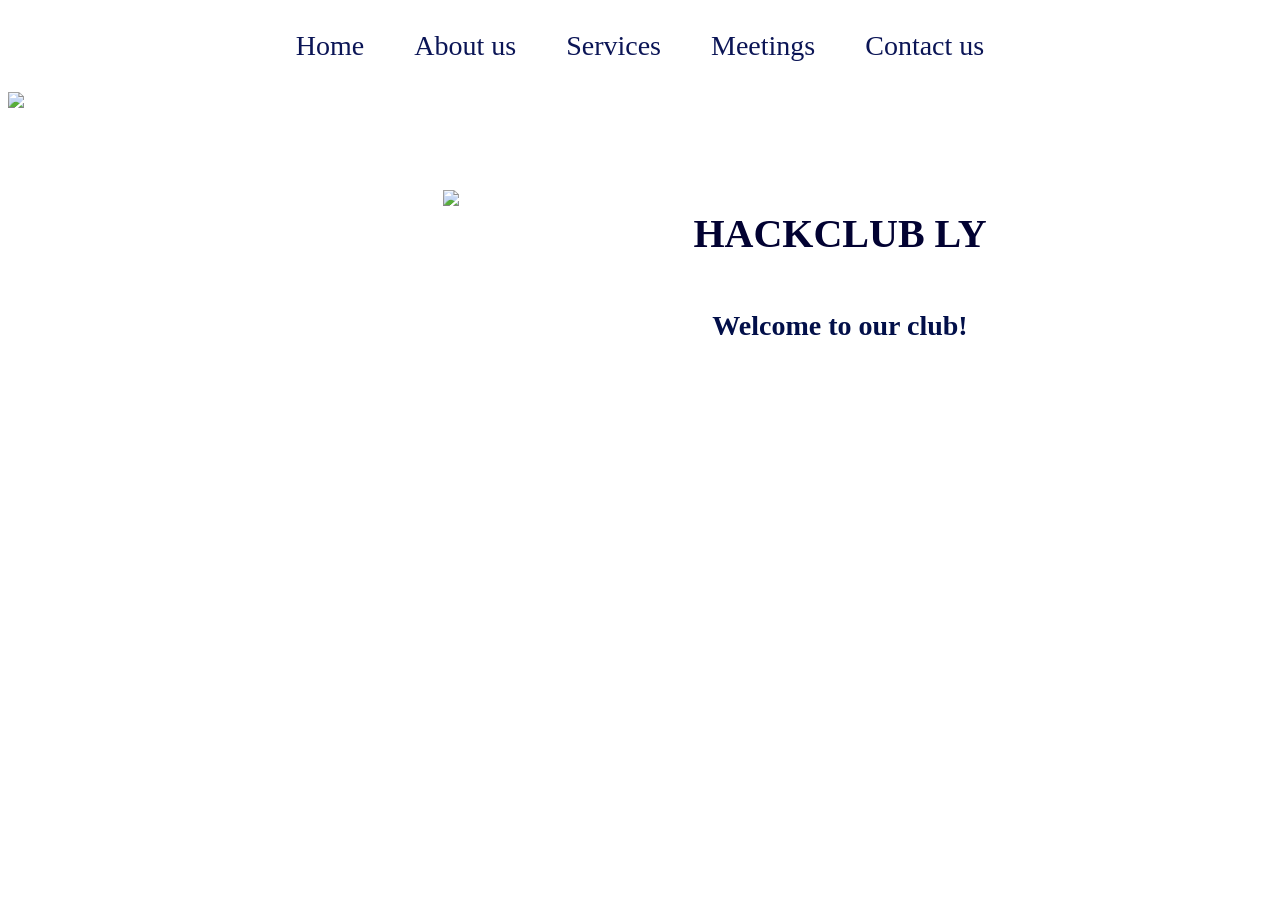
==== index.html @ 7f4287c1 "website!" ====
<!DOCTYPE html>
<html>
<head>
    <link rel="stylesheet" href="style.css">
    <title>HackClub LY</title>
         <!----- main menu --> 
          <ul class="horizontal-menu">      
          <li><a href="#">Home</a> </li>
          <li><a href="About us.html">About us</a></li>
          <li><a href="Services.html">Services</a></li>
          <li><a href="Meetings.html">Meetings</a></li>
          <li><a href="Contact us.html">Contact us</a></li>
          </ul> 
</head>
<body>
    <img src="c:\Users\lenovo\Downloads\hackclub_logo-removebg-preview.png" class="logo">
 <div class="low-opacity-bg-image">
    <h1> HACKCLUB LY</h1>
    <h3> Welcome to our club!</h3> 
    <img src="c:\Users\lenovo\Downloads\hackclub_logo-removebg-preview.png">
 </div>
---- style.css ----
.low-opacity-bg-image {
    background-image: url(https://mail.google.com/mail/u/0?ui=2&ik=ca4b2c62f3&attid=0.1&permmsgid=msg-a:r-4416538466940017035&th=19ed53d240db28dc&view=fimg&fur=ip&permmsgid=msg-a:r-4416538466940017035&sz=s0-l75-ft&attbid=ANGjdJ_DDZ4uzWaZqcvhym1YmU9jo6uu_Q7AYEhh-6KUEOEf73PGL6eUputqPYHv6uVB2qUPer6ueYDS6Na3xi68AsbryVk9vgqdrUcE0aXbUi848f5D3uHtdbjL8kY&disp=emb&realattid=447EA5FD-7492-442C-A4DE-43520A0D53F3&zw);
    background-size: cover;
    background-position: center;
    display: grid;
    place-content: center;
    text-align: center;
    min-height: 700px;
    position: relative;
    isolation: isolate;
}
.low-opacity-bg-image::after {
content: '';
position: absolute;
z-index: -1;
inset: 0; 
background: white;
opacity: .57;
}

h1 {color:darkred;
    text-align: center;
    font-family: Eternalove;
}

img {
    width: 200px;
    margin-left: 350px;
    margin-right: 350px;
    margin-top: -270px;

}
h1 {
    font-size: 40px;
    color: rgb(2, 2, 50);
    margin-left: 600px;
    margin-right: 200px;
    margin-top: -250px;
    font-family: Eternalove;
}
h3 {
    font-size: 28px;
    color: rgb(2, 15, 73);
    margin: .15px;
    margin-right: 200px;
    margin-left: 600px;
    margin-top: -150px;
    font-family: Eternalove;
}


.logo {
    width: 98px;
    margin-bottom: -2px;
    margin-right: 1000px;
    margin-left: 0px;
    
}

.horizontal-menu {
    font-size: 28px;
    list-style-type: none;
    padding: 0;
    display: flex;
    justify-content: center; /* محاذاة العناصر في الوسط */
    margin: 30px;
}

.horizontal-menu li {
    margin: 0 15px; /* مسافة بين العناصر */
}

.horizontal-menu a {
    text-decoration: none;
    color: #0b1556;
    padding: 10px;
    transition: background-color 0.3s;
}

.horizontal-menu a:hover {
    background-color: #b0aeae;
    color: #080338;
}
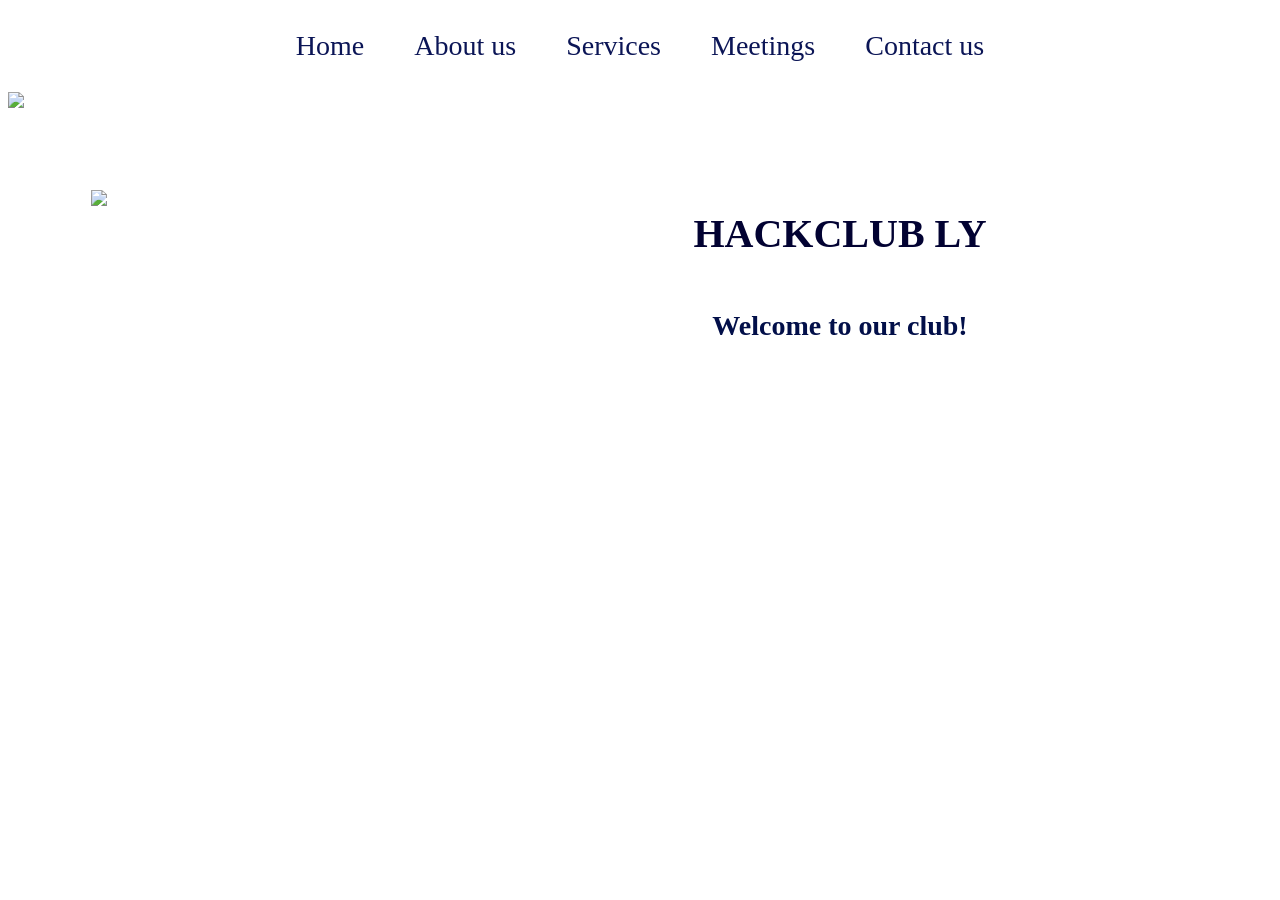
==== commit ae56afa0: "sticker and logo added to the website, background image updated in style.css" ====
--- a/index.html
+++ b/index.html
@@ -13,10 +13,10 @@
           </ul> 
 </head>
 <body>
-    <img src="c:\Users\lenovo\Downloads\hackclub_logo-removebg-preview.png" class="logo">
+    <img src="images-removebg-preview.png" class="logo">
  <div class="low-opacity-bg-image">
     <h1> HACKCLUB LY</h1>
     <h3> Welcome to our club!</h3> 
-    <img src="c:\Users\lenovo\Downloads\hackclub_logo-removebg-preview.png">
+    <img src="hackclub_logo-removebg-preview.png" class="logo">
  </div>   
    
--- a/style.css
+++ b/style.css
@@ -1,5 +1,5 @@
 .low-opacity-bg-image {
-    background-image: url(https://mail.google.com/mail/u/0?ui=2&ik=ca4b2c62f3&attid=0.1&permmsgid=msg-a:r-4416538466940017035&th=19ed53d240db28dc&view=fimg&fur=ip&permmsgid=msg-a:r-4416538466940017035&sz=s0-l75-ft&attbid=ANGjdJ_DDZ4uzWaZqcvhym1YmU9jo6uu_Q7AYEhh-6KUEOEf73PGL6eUputqPYHv6uVB2qUPer6ueYDS6Na3xi68AsbryVk9vgqdrUcE0aXbUi848f5D3uHtdbjL8kY&disp=emb&realattid=447EA5FD-7492-442C-A4DE-43520A0D53F3&zw);
+    background-image: url(IMG_2182.png);
     background-size: cover;
     background-position: center;
     display: grid;
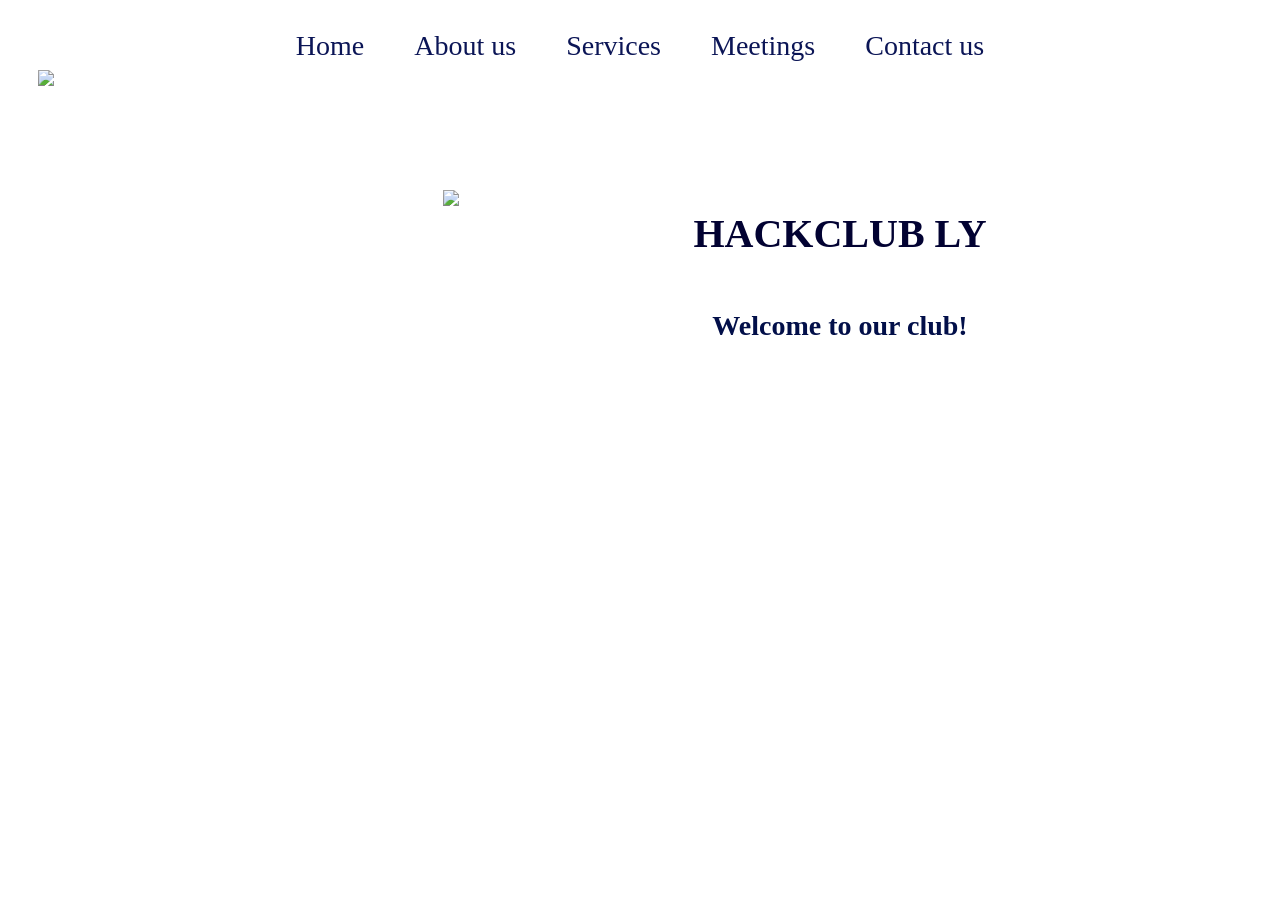
==== commit 4b7b0213: "home page complete!" ====
--- a/index.html
+++ b/index.html
@@ -13,10 +13,12 @@
           </ul> 
 </head>
 <body>
-    <img src="images-removebg-preview.png" class="logo">
- <div class="low-opacity-bg-image">
+    <img src="https://cdn.hackclub.com/019e9033-2e34-7671-9469-fa12ac1b862d/ks1.png" class="logo">
+    <div class="low-opacity-bg-image">
     <h1> HACKCLUB LY</h1>
     <h3> Welcome to our club!</h3> 
-    <img src="hackclub_logo-removebg-preview.png" class="logo">
- </div>   
+    <img src="https://cdn.hackclub.com/019d730d-45f7-7316-8fcb-3f36bea26fd7/nxCaGMydKohrTFDZ5uSqc0BMwe6eSX9-_9nUHpkGm6I" class="cutesticker">
+  </div>   
+ </body>
+</html>
    
--- a/style.css
+++ b/style.css
@@ -1,5 +1,5 @@
 .low-opacity-bg-image {
-    background-image: url(IMG_2182.png);
+    background-image: url("https://encrypted-tbn0.gstatic.com/images?q=tbn:ANd9GcT0X_OmTRV9No1gCJNr1lUr74TzUkQlfX6m06S7WAnv_A&s");
     background-size: cover;
     background-position: center;
     display: grid;
@@ -18,10 +18,6 @@
 opacity: .57;
 }
 
-h1 {color:darkred;
-    text-align: center;
-    font-family: Eternalove;
-}
 
 img {
     width: 200px;
@@ -51,9 +47,10 @@
 
 .logo {
     width: 98px;
-    margin-bottom: -2px;
+    margin-bottom: 20px;
     margin-right: 1000px;
-    margin-left: 0px;
+    margin-left: 30px;
+   
     
 }
 
